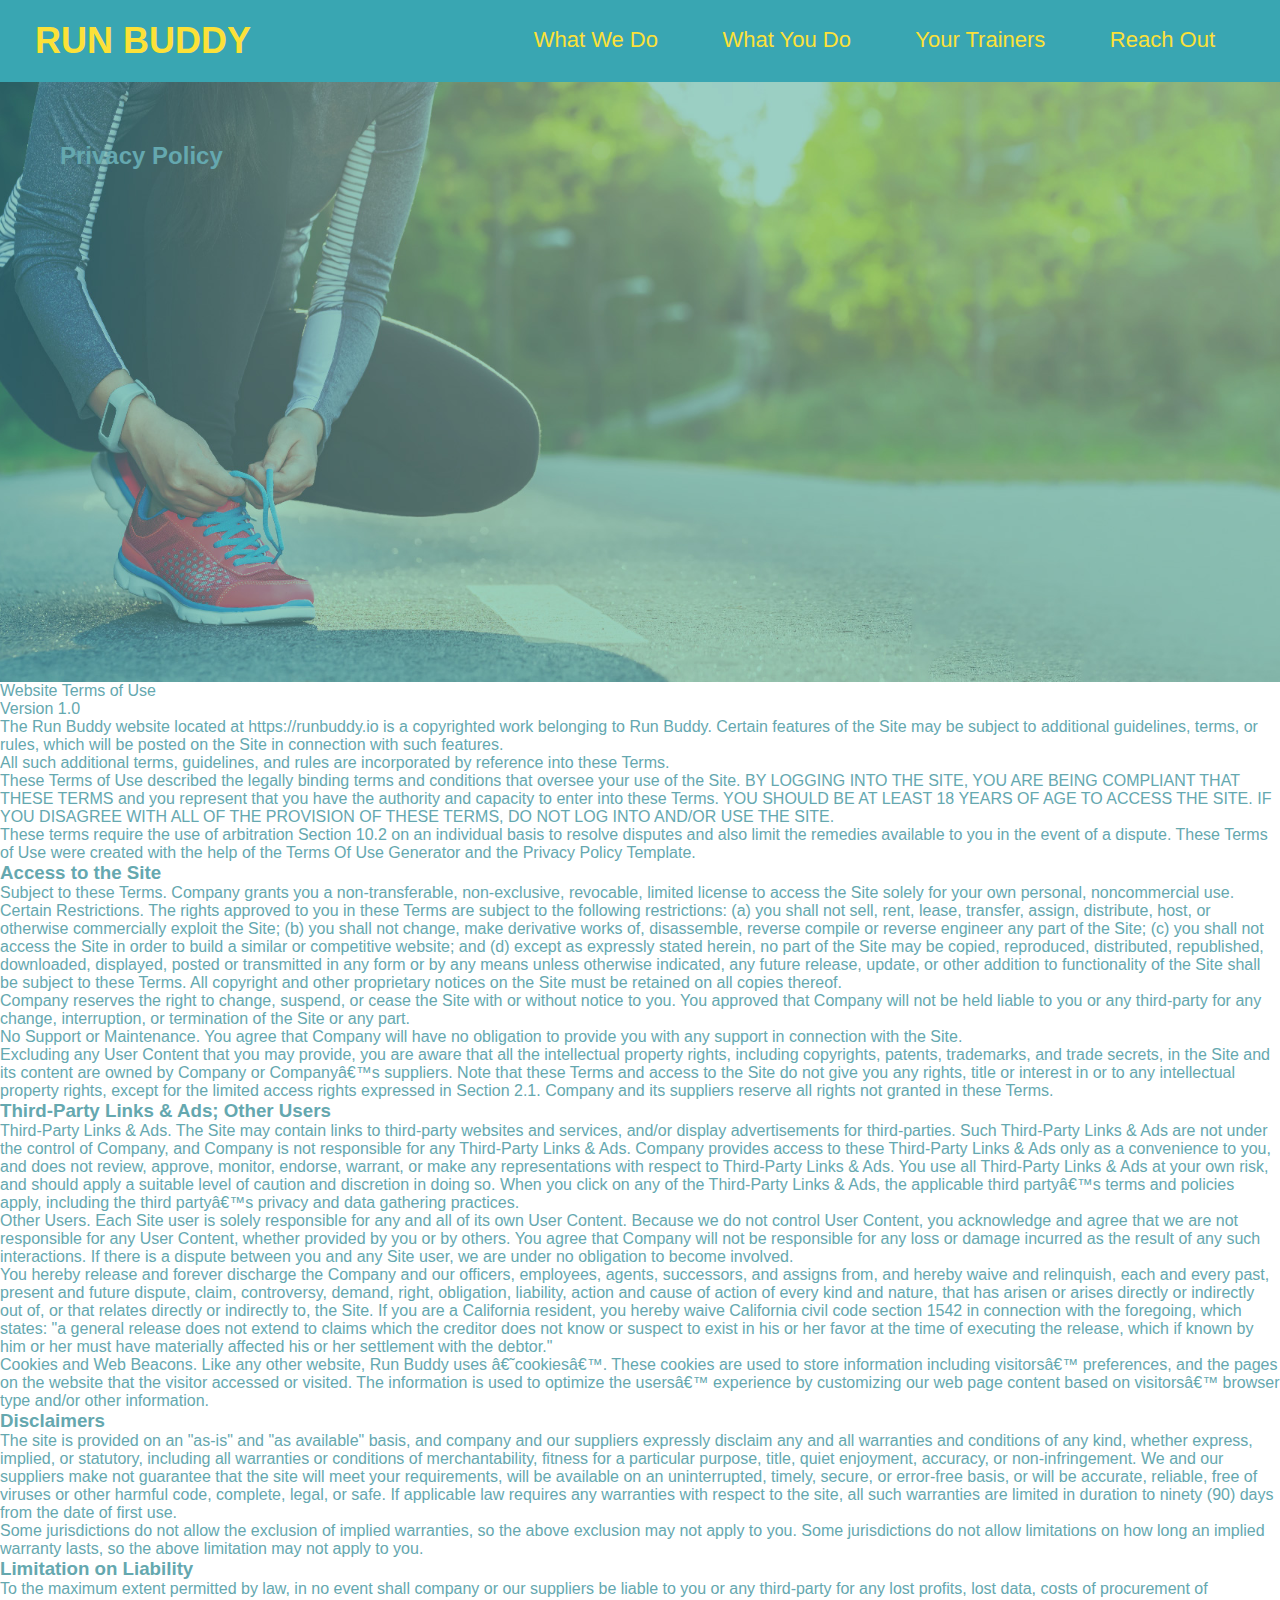
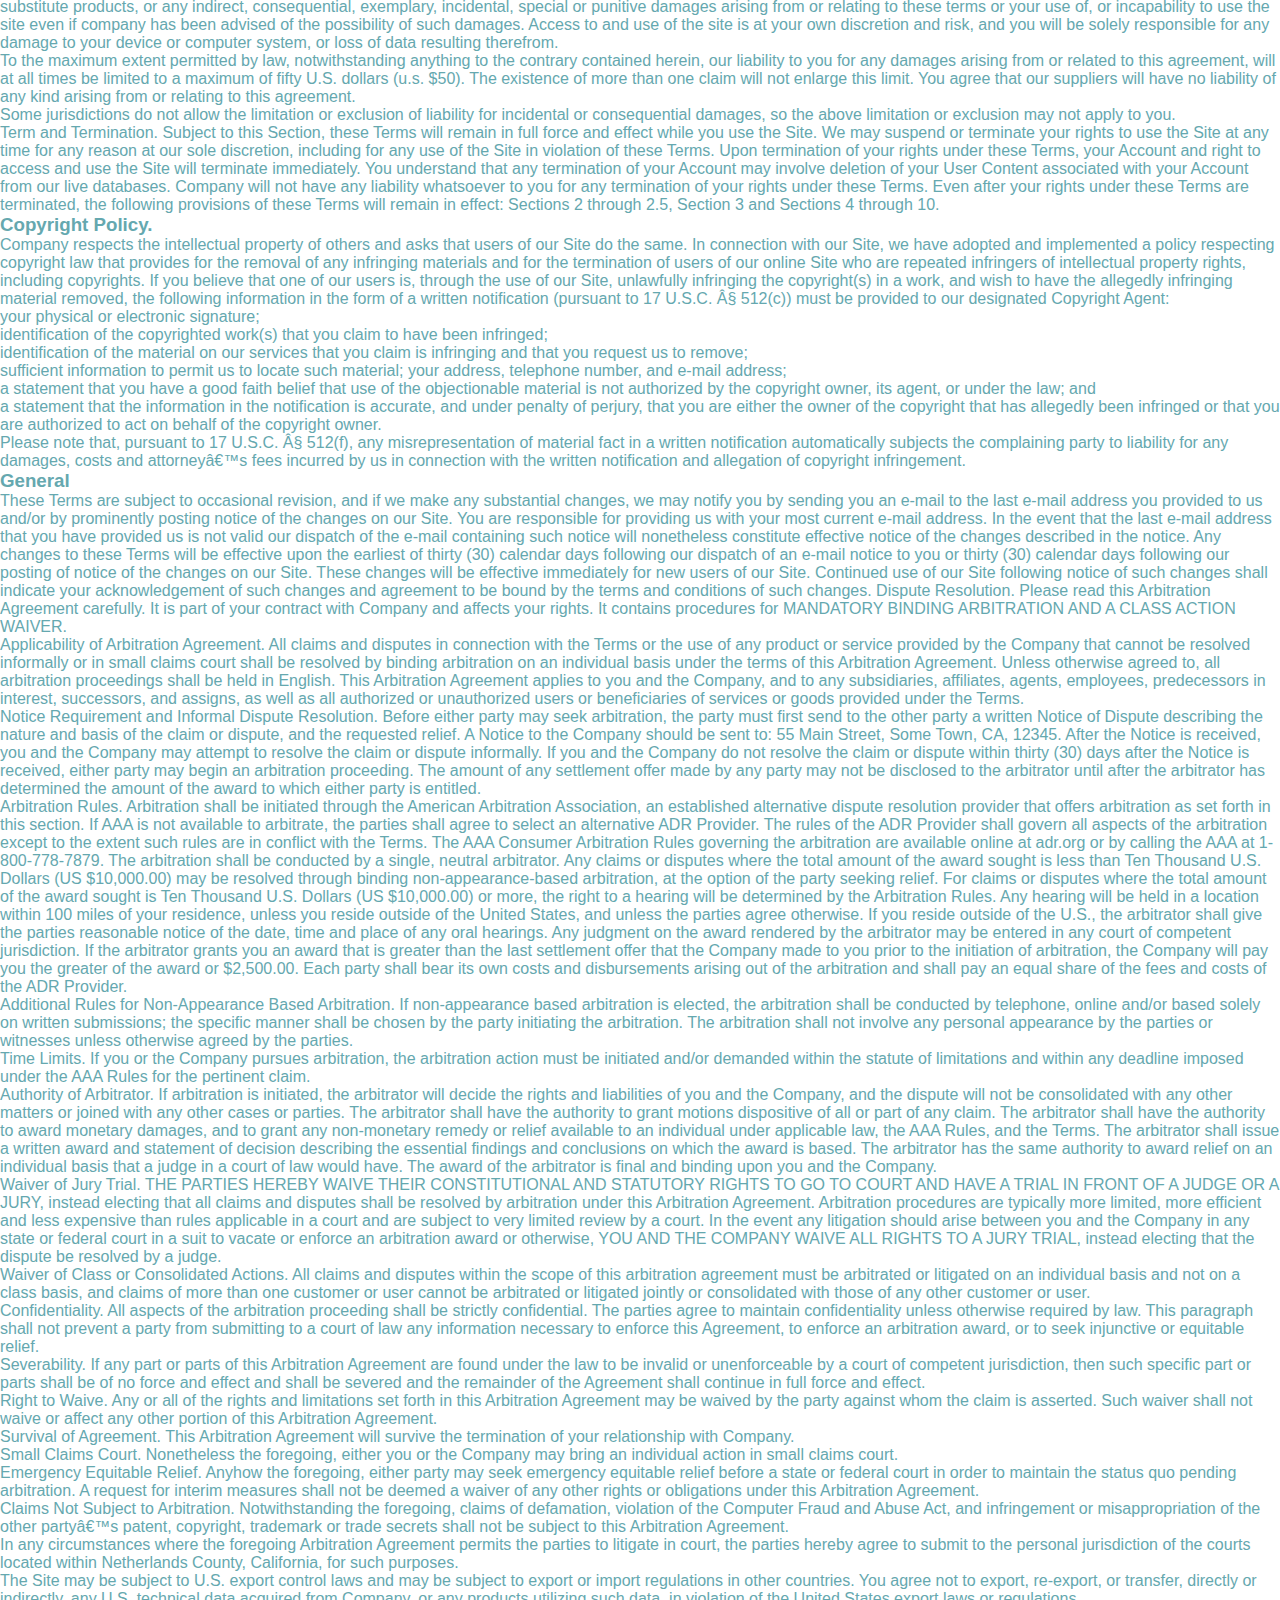
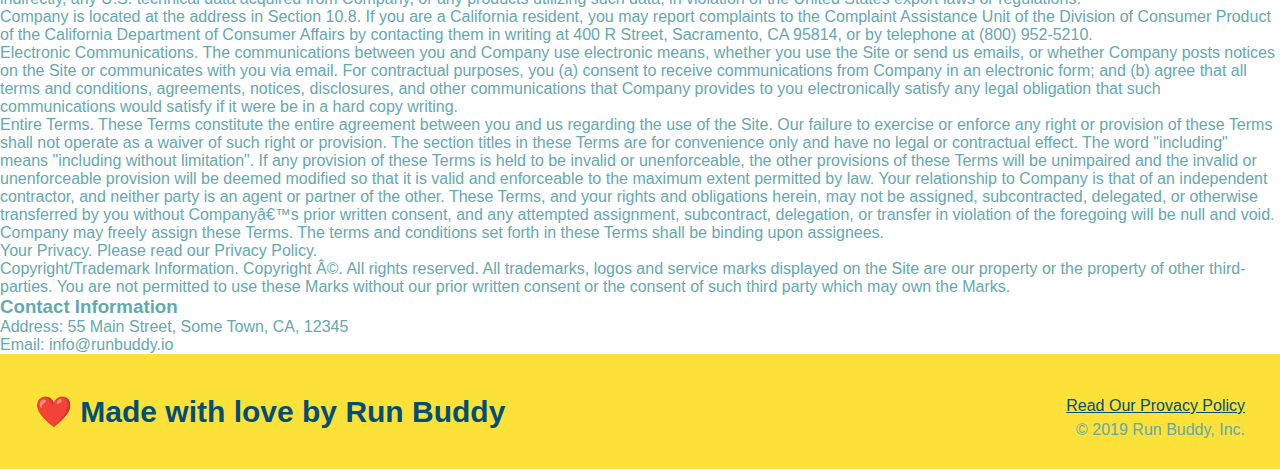
==== privacy-policy.html @ 189f7943 "secondary style sheet" ====
<!DOCTYPE html>
<html lang="en">
<head >
    <meta charset="UTF-8">
    <title>Privacy Policy Run Buddy</title>
    <link rel="stylesheet" href="./assets/css/style.css">
    
    <link rel="stylesheet" href="./assets/css/secondary-styles.css">
</head>
<body>
    <header>
        <h1>
            <a href="/">RUN BUDDY
                
            </a>
        </h1>
        <nav>
            <!--Unordered list element -->
            <ul>
                <!-- List item element-->
                <li>
                    <!-- Anchor element -->
                <a href="./index.html#what-we-do">What We Do</a>
                </li>
                <li>
                    <a href="./index.html#what-you-do">What You Do</a>
                </li>
                <li>
                    <a href="./index.html#your-trainers">Your Trainers</a>
                </li>
                <li>
                    <a href=".index.html#reach-out">Reach Out</a>
                </li>
            </ul>
        </nav>
       </header>

       <Section class="hero">
           <h2 class="page-title">
               Privacy Policy
           </h2>
       </Section>

       <!-- Privacy agreement-->

       <article class="secondary-content">

      <p>
        Website Terms of Use
      </p>

      <p>
        Version 1.0
      </p>

      <p>
        The Run Buddy website located at https://runbuddy.io is a copyrighted work belonging to Run Buddy. Certain
        features of the Site may be subject to additional guidelines, terms, or rules, which will be posted on the Site
        in connection with such features.
      </p>

      <p>
        All such additional terms, guidelines, and rules are incorporated by reference into these Terms.
      </p>

      <p>
        These Terms of Use described the legally binding terms and conditions that oversee your use of the Site. BY
        LOGGING INTO THE SITE, YOU ARE BEING COMPLIANT THAT THESE TERMS and you represent that you have the authority
        and capacity to enter into these Terms. YOU SHOULD BE AT LEAST 18 YEARS OF AGE TO ACCESS THE SITE. IF YOU
        DISAGREE WITH ALL OF THE PROVISION OF THESE TERMS, DO NOT LOG INTO AND/OR USE THE SITE.
      </p>

      <p>
        These terms require the use of arbitration Section 10.2 on an individual basis to resolve disputes and also
        limit the remedies available to you in the event of a dispute. These Terms of Use were created with the help of
        the Terms Of Use Generator and the Privacy Policy Template.
      </p>

      <h3>
        Access to the Site
      </h3>

      <p>
        Subject to these Terms. Company grants you a non-transferable, non-exclusive, revocable, limited license to
        access the Site solely for your own personal, noncommercial use.
      </p>

      <p>
        Certain Restrictions. The rights approved to you in these Terms are subject to the following restrictions: (a)
        you shall not sell, rent, lease, transfer, assign, distribute, host, or otherwise commercially exploit the Site;
        (b) you shall not change, make derivative works of, disassemble, reverse compile or reverse engineer any part of
        the Site; (c) you shall not access the Site in order to build a similar or competitive website; and (d) except
        as expressly stated herein, no part of the Site may be copied, reproduced, distributed, republished, downloaded,
        displayed, posted or transmitted in any form or by any means unless otherwise indicated, any future release,
        update, or other addition to functionality of the Site shall be subject to these Terms. All copyright and other
        proprietary notices on the Site must be retained on all copies thereof.
      </p>

      <p>
        Company reserves the right to change, suspend, or cease the Site with or without notice to you. You approved
        that Company will not be held liable to you or any third-party for any change, interruption, or termination of
        the Site or any part.
      </p>

      <p>
        No Support or Maintenance. You agree that Company will have no obligation to provide you with any support in
        connection with the Site.
      </p>

      <p>
        Excluding any User Content that you may provide, you are aware that all the intellectual property rights,
        including copyrights, patents, trademarks, and trade secrets, in the Site and its content are owned by Company
        or Companyâ€™s suppliers. Note that these Terms and access to the Site do not give you any rights, title or
        interest in or to any intellectual property rights, except for the limited access rights expressed in Section
        2.1. Company and its suppliers reserve all rights not granted in these Terms.
      </p>

      <h3>
        Third-Party Links & Ads; Other Users
      </h3>

      <p>
        Third-Party Links & Ads. The Site may contain links to third-party websites and services, and/or display
        advertisements for third-parties. Such Third-Party Links & Ads are not under the control of Company, and Company
        is not responsible for any Third-Party Links & Ads. Company provides access to these Third-Party Links & Ads
        only as a convenience to you, and does not review, approve, monitor, endorse, warrant, or make any
        representations with respect to Third-Party Links & Ads. You use all Third-Party Links & Ads at your own risk,
        and should apply a suitable level of caution and discretion in doing so. When you click on any of the
        Third-Party Links & Ads, the applicable third partyâ€™s terms and policies apply, including the third partyâ€™s
        privacy and data gathering practices.
      </p>

      <p>
        Other Users. Each Site user is solely responsible for any and all of its own User Content. Because we do not
        control User Content, you acknowledge and agree that we are not responsible for any User Content, whether
        provided by you or by others. You agree that Company will not be responsible for any loss or damage incurred as
        the result of any such interactions. If there is a dispute between you and any Site user, we are under no
        obligation to become involved.
      </p>

      <p>
        You hereby release and forever discharge the Company and our officers, employees, agents, successors, and
        assigns from, and hereby waive and relinquish, each and every past, present and future dispute, claim,
        controversy, demand, right, obligation, liability, action and cause of action of every kind and nature, that has
        arisen or arises directly or indirectly out of, or that relates directly or indirectly to, the Site. If you are
        a California resident, you hereby waive California civil code section 1542 in connection with the foregoing,
        which states: "a general release does not extend to claims which the creditor does not know or suspect to exist
        in his or her favor at the time of executing the release, which if known by him or her must have materially
        affected his or her settlement with the debtor."
      </p>

      <p>
        Cookies and Web Beacons. Like any other website, Run Buddy uses â€˜cookiesâ€™. These cookies are used to store
        information including visitorsâ€™ preferences, and the pages on the website that the visitor accessed or visited.
        The information is used to optimize the usersâ€™ experience by customizing our web page content based on visitorsâ€™
        browser type and/or other information.
      </p>

      <h3>
        Disclaimers
      </h3>

      <p>
        The site is provided on an "as-is" and "as available" basis, and company and our suppliers expressly disclaim
        any and all warranties and conditions of any kind, whether express, implied, or statutory, including all
        warranties or conditions of merchantability, fitness for a particular purpose, title, quiet enjoyment, accuracy,
        or non-infringement. We and our suppliers make not guarantee that the site will meet your requirements, will be
        available on an uninterrupted, timely, secure, or error-free basis, or will be accurate, reliable, free of
        viruses or other harmful code, complete, legal, or safe. If applicable law requires any warranties with respect
        to the site, all such warranties are limited in duration to ninety (90) days from the date of first use.
      </p>

      <p>
        Some jurisdictions do not allow the exclusion of implied warranties, so the above exclusion may not apply to
        you. Some jurisdictions do not allow limitations on how long an implied warranty lasts, so the above limitation
        may not apply to you.
      </p>

      <h3>
        Limitation on Liability
      </h3>

      <p>
        To the maximum extent permitted by law, in no event shall company or our suppliers be liable to you or any
        third-party for any lost profits, lost data, costs of procurement of substitute products, or any indirect,
        consequential, exemplary, incidental, special or punitive damages arising from or relating to these terms or
        your use of, or incapability to use the site even if company has been advised of the possibility of such
        damages. Access to and use of the site is at your own discretion and risk, and you will be solely responsible
        for any damage to your device or computer system, or loss of data resulting therefrom.
      </p>

      <p>
        To the maximum extent permitted by law, notwithstanding anything to the contrary contained herein, our liability
        to you for any damages arising from or related to this agreement, will at all times be limited to a maximum of
        fifty U.S. dollars (u.s. $50). The existence of more than one claim will not enlarge this limit. You agree that
        our suppliers will have no liability of any kind arising from or relating to this agreement.
      </p>

      <p>
        Some jurisdictions do not allow the limitation or exclusion of liability for incidental or consequential
        damages, so the above limitation or exclusion may not apply to you.
      </p>

      <p>
        Term and Termination. Subject to this Section, these Terms will remain in full force and effect while you use
        the Site. We may suspend or terminate your rights to use the Site at any time for any reason at our sole
        discretion, including for any use of the Site in violation of these Terms. Upon termination of your rights under
        these Terms, your Account and right to access and use the Site will terminate immediately. You understand that
        any termination of your Account may involve deletion of your User Content associated with your Account from our
        live databases. Company will not have any liability whatsoever to you for any termination of your rights under
        these Terms. Even after your rights under these Terms are terminated, the following provisions of these Terms
        will remain in effect: Sections 2 through 2.5, Section 3 and Sections 4 through 10.
      </p>

      <h3>
        Copyright Policy.
      </h3>

      <p>
        Company respects the intellectual property of others and asks that users of our Site do the same. In connection
        with our Site, we have adopted and implemented a policy respecting copyright law that provides for the removal
        of any infringing materials and for the termination of users of our online Site who are repeated infringers of
        intellectual property rights, including copyrights. If you believe that one of our users is, through the use of
        our Site, unlawfully infringing the copyright(s) in a work, and wish to have the allegedly infringing material
        removed, the following information in the form of a written notification (pursuant to 17 U.S.C. Â§ 512(c)) must
        be provided to our designated Copyright Agent:
      </p>

      <ul>
        <li>
          your physical or electronic signature;
        </li>
        <li>
          identification of the copyrighted work(s) that you claim to have been infringed;
        </li>
        <li>
          identification of the material on our services that you claim is infringing and that you request us to remove;
        </li>
        <li>
          sufficient information to permit us to locate such material; your address, telephone number, and e-mail
          address;
        </li>
        <li>
          a statement that you have a good faith belief that use of the objectionable material is not authorized by the
          copyright owner, its agent, or under the law; and
        </li>
        <li>
          a statement that the information in the notification is accurate, and under penalty of perjury, that you are
          either the owner of the copyright that has allegedly been infringed or that you are authorized to act on
          behalf of the copyright owner.
        </li>
      </ul>

      <p>
        Please note that, pursuant to 17 U.S.C. Â§ 512(f), any misrepresentation of material fact in a written
        notification automatically subjects the complaining party to liability for any damages, costs and attorneyâ€™s
        fees incurred by us in connection with the written notification and allegation of copyright infringement.
      </p>

      <h3>
        General
      </h3>

      <p>
        These Terms are subject to occasional revision, and if we make any substantial changes, we may notify you by
        sending you an e-mail to the last e-mail address you provided to us and/or by prominently posting notice of the
        changes on our Site. You are responsible for providing us with your most current e-mail address. In the event
        that the last e-mail address that you have provided us is not valid our dispatch of the e-mail containing such
        notice will nonetheless constitute effective notice of the changes described in the notice. Any changes to these
        Terms will be effective upon the earliest of thirty (30) calendar days following our dispatch of an e-mail
        notice to you or thirty (30) calendar days following our posting of notice of the changes on our Site. These
        changes will be effective immediately for new users of our Site. Continued use of our Site following notice of
        such changes shall indicate your acknowledgement of such changes and agreement to be bound by the terms and
        conditions of such changes. Dispute Resolution. Please read this Arbitration Agreement carefully. It is part of
        your contract with Company and affects your rights. It contains procedures for MANDATORY BINDING ARBITRATION AND
        A CLASS ACTION WAIVER.
      </p>

      <p>
        Applicability of Arbitration Agreement. All claims and disputes in connection with the Terms or the use of any
        product or service provided by the Company that cannot be resolved informally or in small claims court shall be
        resolved by binding arbitration on an individual basis under the terms of this Arbitration Agreement. Unless
        otherwise agreed to, all arbitration proceedings shall be held in English. This Arbitration Agreement applies to
        you and the Company, and to any subsidiaries, affiliates, agents, employees, predecessors in interest,
        successors, and assigns, as well as all authorized or unauthorized users or beneficiaries of services or goods
        provided under the Terms.
      </p>

      <p>
        Notice Requirement and Informal Dispute Resolution. Before either party may seek arbitration, the party must
        first send to the other party a written Notice of Dispute describing the nature and basis of the claim or
        dispute, and the requested relief. A Notice to the Company should be sent to: 55 Main Street, Some Town, CA,
        12345. After the Notice is received, you and the Company may attempt to resolve the claim or dispute informally.
        If you and the Company do not resolve the claim or dispute within thirty (30) days after the Notice is received,
        either party may begin an arbitration proceeding. The amount of any settlement offer made by any party may not
        be disclosed to the arbitrator until after the arbitrator has determined the amount of the award to which either
        party is entitled.
      </p>

      <p>
        Arbitration Rules. Arbitration shall be initiated through the American Arbitration Association, an established
        alternative dispute resolution provider that offers arbitration as set forth in this section. If AAA is not
        available to arbitrate, the parties shall agree to select an alternative ADR Provider. The rules of the ADR
        Provider shall govern all aspects of the arbitration except to the extent such rules are in conflict with the
        Terms. The AAA Consumer Arbitration Rules governing the arbitration are available online at adr.org or by
        calling the AAA at 1-800-778-7879. The arbitration shall be conducted by a single, neutral arbitrator. Any
        claims or disputes where the total amount of the award sought is less than Ten Thousand U.S. Dollars (US
        $10,000.00) may be resolved through binding non-appearance-based arbitration, at the option of the party seeking
        relief. For claims or disputes where the total amount of the award sought is Ten Thousand U.S. Dollars (US
        $10,000.00) or more, the right to a hearing will be determined by the Arbitration Rules. Any hearing will be
        held in a location within 100 miles of your residence, unless you reside outside of the United States, and
        unless the parties agree otherwise. If you reside outside of the U.S., the arbitrator shall give the parties
        reasonable notice of the date, time and place of any oral hearings. Any judgment on the award rendered by the
        arbitrator may be entered in any court of competent jurisdiction. If the arbitrator grants you an award that is
        greater than the last settlement offer that the Company made to you prior to the initiation of arbitration, the
        Company will pay you the greater of the award or $2,500.00. Each party shall bear its own costs and
        disbursements arising out of the arbitration and shall pay an equal share of the fees and costs of the ADR
        Provider.
      </p>

      <p>
        Additional Rules for Non-Appearance Based Arbitration. If non-appearance based arbitration is elected, the
        arbitration shall be conducted by telephone, online and/or based solely on written submissions; the specific
        manner shall be chosen by the party initiating the arbitration. The arbitration shall not involve any personal
        appearance by the parties or witnesses unless otherwise agreed by the parties.
      </p>

      <p>
        Time Limits. If you or the Company pursues arbitration, the arbitration action must be initiated and/or demanded
        within the statute of limitations and within any deadline imposed under the AAA Rules for the pertinent claim.
      </p>

      <p>
        Authority of Arbitrator. If arbitration is initiated, the arbitrator will decide the rights and liabilities of
        you and the Company, and the dispute will not be consolidated with any other matters or joined with any other
        cases or parties. The arbitrator shall have the authority to grant motions dispositive of all or part of any
        claim. The arbitrator shall have the authority to award monetary damages, and to grant any non-monetary remedy
        or relief available to an individual under applicable law, the AAA Rules, and the Terms. The arbitrator shall
        issue a written award and statement of decision describing the essential findings and conclusions on which the
        award is based. The arbitrator has the same authority to award relief on an individual basis that a judge in a
        court of law would have. The award of the arbitrator is final and binding upon you and the Company.
      </p>

      <p>
        Waiver of Jury Trial. THE PARTIES HEREBY WAIVE THEIR CONSTITUTIONAL AND STATUTORY RIGHTS TO GO TO COURT AND HAVE
        A TRIAL IN FRONT OF A JUDGE OR A JURY, instead electing that all claims and disputes shall be resolved by
        arbitration under this Arbitration Agreement. Arbitration procedures are typically more limited, more efficient
        and less expensive than rules applicable in a court and are subject to very limited review by a court. In the
        event any litigation should arise between you and the Company in any state or federal court in a suit to vacate
        or enforce an arbitration award or otherwise, YOU AND THE COMPANY WAIVE ALL RIGHTS TO A JURY TRIAL, instead
        electing that the dispute be resolved by a judge.
      </p>

      <p>
        Waiver of Class or Consolidated Actions. All claims and disputes within the scope of this arbitration agreement
        must be arbitrated or litigated on an individual basis and not on a class basis, and claims of more than one
        customer or user cannot be arbitrated or litigated jointly or consolidated with those of any other customer or
        user.
      </p>

      <p>
        Confidentiality. All aspects of the arbitration proceeding shall be strictly confidential. The parties agree to
        maintain confidentiality unless otherwise required by law. This paragraph shall not prevent a party from
        submitting to a court of law any information necessary to enforce this Agreement, to enforce an arbitration
        award, or to seek injunctive or equitable relief.
      </p>

      <p>
        Severability. If any part or parts of this Arbitration Agreement are found under the law to be invalid or
        unenforceable by a court of competent jurisdiction, then such specific part or parts shall be of no force and
        effect and shall be severed and the remainder of the Agreement shall continue in full force and effect.
      </p>

      <p>
        Right to Waive. Any or all of the rights and limitations set forth in this Arbitration Agreement may be waived
        by the party against whom the claim is asserted. Such waiver shall not waive or affect any other portion of this
        Arbitration Agreement.
      </p>

      <p>
        Survival of Agreement. This Arbitration Agreement will survive the termination of your relationship with
        Company.
      </p>

      <p>
        Small Claims Court. Nonetheless the foregoing, either you or the Company may bring an individual action in small
        claims court.
      </p>

      <p>
        Emergency Equitable Relief. Anyhow the foregoing, either party may seek emergency equitable relief before a
        state or federal court in order to maintain the status quo pending arbitration. A request for interim measures
        shall not be deemed a waiver of any other rights or obligations under this Arbitration Agreement.
      </p>

      <p>
        Claims Not Subject to Arbitration. Notwithstanding the foregoing, claims of defamation, violation of the
        Computer Fraud and Abuse Act, and infringement or misappropriation of the other partyâ€™s patent, copyright,
        trademark or trade secrets shall not be subject to this Arbitration Agreement.
      </p>

      <p>
        In any circumstances where the foregoing Arbitration Agreement permits the parties to litigate in court, the
        parties hereby agree to submit to the personal jurisdiction of the courts located within Netherlands County,
        California, for such purposes.
      </p>

      <p>
        The Site may be subject to U.S. export control laws and may be subject to export or import regulations in other
        countries. You agree not to export, re-export, or transfer, directly or indirectly, any U.S. technical data
        acquired from Company, or any products utilizing such data, in violation of the United States export laws or
        regulations.
      </p>

      <p>
        Company is located at the address in Section 10.8. If you are a California resident, you may report complaints
        to the Complaint Assistance Unit of the Division of Consumer Product of the California Department of Consumer
        Affairs by contacting them in writing at 400 R Street, Sacramento, CA 95814, or by telephone at (800) 952-5210.
      </p>

      <p>
        Electronic Communications. The communications between you and Company use electronic means, whether you use the
        Site or send us emails, or whether Company posts notices on the Site or communicates with you via email. For
        contractual purposes, you (a) consent to receive communications from Company in an electronic form; and (b)
        agree that all terms and conditions, agreements, notices, disclosures, and other communications that Company
        provides to you electronically satisfy any legal obligation that such communications would satisfy if it were be
        in a hard copy writing.
      </p>

      <p>
        Entire Terms. These Terms constitute the entire agreement between you and us regarding the use of the Site. Our
        failure to exercise or enforce any right or provision of these Terms shall not operate as a waiver of such right
        or provision. The section titles in these Terms are for convenience only and have no legal or contractual
        effect. The word "including" means "including without limitation". If any provision of these Terms is held to be
        invalid or unenforceable, the other provisions of these Terms will be unimpaired and the invalid or
        unenforceable provision will be deemed modified so that it is valid and enforceable to the maximum extent
        permitted by law. Your relationship to Company is that of an independent contractor, and neither party is an
        agent or partner of the other. These Terms, and your rights and obligations herein, may not be assigned,
        subcontracted, delegated, or otherwise transferred by you without Companyâ€™s prior written consent, and any
        attempted assignment, subcontract, delegation, or transfer in violation of the foregoing will be null and void.
        Company may freely assign these Terms. The terms and conditions set forth in these Terms shall be binding upon
        assignees.
      </p>

      <p>
        Your Privacy. Please read our Privacy Policy.
      </p>

      <p>
        Copyright/Trademark Information. Copyright Â©. All rights reserved. All trademarks, logos and service marks
        displayed on the Site are our property or the property of other third-parties. You are not permitted to use
        these Marks without our prior written consent or the consent of such third party which may own the Marks.
      </p>

      <h3>
        Contact Information
      </h3>

      <p>
        Address: 55 Main Street, Some Town, CA, 12345
      </p>

      <p>
        Email: info@runbuddy.io
      </p>


       </article>


       <footer>
        <h2> ❤️ Made with love by Run Buddy</h2>
        
        <div>
            <a href="#">Read Our Provacy Policy</a><br />
            &copy; 2019 Run Buddy, Inc.
        </div>
        </footer>
  
</body>
</html>
---- assets/css/style.css ----
* {
    margin: 0;
    padding: 0;
    box-sizing: border-box;
}
body {
    /* more on this crazt alphanumerical value in a minute! */
    color: #65a8af;
    font-family: Helvetica, Arial, sans-serif;
}
header {
    padding: 20px 35px;
    background-color: #39a6b2;
}
header h1 {
    font-weight: bold;
    font-size: 36px;
    color: #fce138;
    margin: 0;
    display: inline;
}
header a {
    text-decoration: none;
    color: #fce138
}
header nav { 
    float: right;
    margin: 7px 0;
}
header nav ul li {
    display: inline;
}
header nav ul li a {
    margin: 0 30px;
    font-weight: lighter;
    font-size: 22px;
}
footer {
    background:  #fce138;
    width: 100%;
    padding: 40px 35px;
}
footer h2{
    display: inline;
    color: #024e76;
    font-size: 30px;
    margin: 0;
}
footer div{
    float: right;
    line-height: 1.5;
    text-align: right;
}
footer a {
    color: #024e76;
}
section {
    padding: 60px;
}
.hero {
    background-image: url("./hero-bg.jpeg");
    background-size: cover;
    background-position: center;
    position: relative;
    height: 600px;
}

.hero-form {
background-color: #fce138;
color: #024e76;
padding:20px;
width: 500px;
border-style: solid;
border-width: 3px;
border-color: #024e76;
position: absolute;
bottom: 120px;
right: 140px;
}
.hero-form h3{
    font-size: 22px;
    margin: 0;
}
.hero-form p{
    margin: 5px 0 15px 0;
}
.form-input{
border: 1px solid #024e76;
display: block;
padding: 7px 15px;
font-size: 16px;
color: #024e76;
width: 100%;
margin-bottom: 15px;
}
.hero-form label {
    margin: 0 5px
}
.hero-form button {
    background-color: #024e76;
    color: #fce138;
    border: none;
    padding: 10px 20px;
    font-size: 16px;
}
.intro{
    text-align: center;
}
.intro h2 {
    font-size: 55px;
    color: #024e76;
    margin-bottom: 35px;
    padding: 0 100px 20px 100px;
    border-bottom: 3px solid;
    border-color: #fce138;
    display: inline-block;
}

.intro p {
    line-height: 1.7;
    color: #39a6b2;
    width: 80%;
    font-size: 20px;
    margin: 0 auto;
}
.section-title{
    font-size: 55px;
    color: #024e76;
    margin-bottom: 35px;
    padding:0 100px 20px 100px;
    display: inline-block;
    border-bottom: 3px solid;
}
.primary-border{
    border-color: #fce138;
}
.secondary-border {
    border-color: #fce138;
}
.steps{
    text-align: center;
    background-color: #fce138;
}
.steps div {
    margin-bottom: 80px;
}
.steps img {
    width: 15%;
    margin: 10px 0;
}
.steps h3 {
    color: #024e76;
    font-size: 46px;
    margin-top: 10px;
}
.steps p {
    color: #39a6b2;
    font-size: 23px;
}
.steps span{
    font-size: 38px;
}
.trainers{
    text-align: center;
}
.trainer{
    width: 900px;
    margin: 0 auto 30px auto;
    background: #024e76;
    color: #fce138;
    overflow: auto;
}
.trainer img{
    width: 35%;
    float: left;
}

.trainer-bio{
    padding: 35px;
    float: left;
    width: 65%;
}
.text-left{
    text-align: left;
}
.text-right{
    text-align: right;
}
.trainer-bio h3{
    font-size: 32px;
    margin-bottom: 8px;
}
.trainer-bio h4{
    font-weight: lighter;
    font-size: 26px;
    margin-bottom: 25px;
}
.trainer-bio p{
    font-size: 17px;
    line-height: 1.3;
}
.contact{
    background: #024e76;
    text-align: center;
}
.section-title{
    font-size: 55px;
    display:inline-block;
    padding: 0 100px 20px 100px;
    color: teal;
    border-bottom: 3px solid;
    margin-bottom: 35px;
}
.contact h2{
    color: #fce138;
}
.contact-info iframe {
    width: 400px;
    height: 400px;
}
.contact-info div{
    width: 410px;
    display: inline-block;
    vertical-align: top;
    text-align: left;
    margin: 30px 0 0 60px;
    color: white;
}
.contact-info h3 {
    color: #fce138;
    font-size: 32px;
}
.contact-info p, .contact-info address {
    margin: 20px 0;
    line-height: 1.5;
    font-size: 20px;
    font-style: normal;
}
.contact-info a{
    color: #fce138;
}
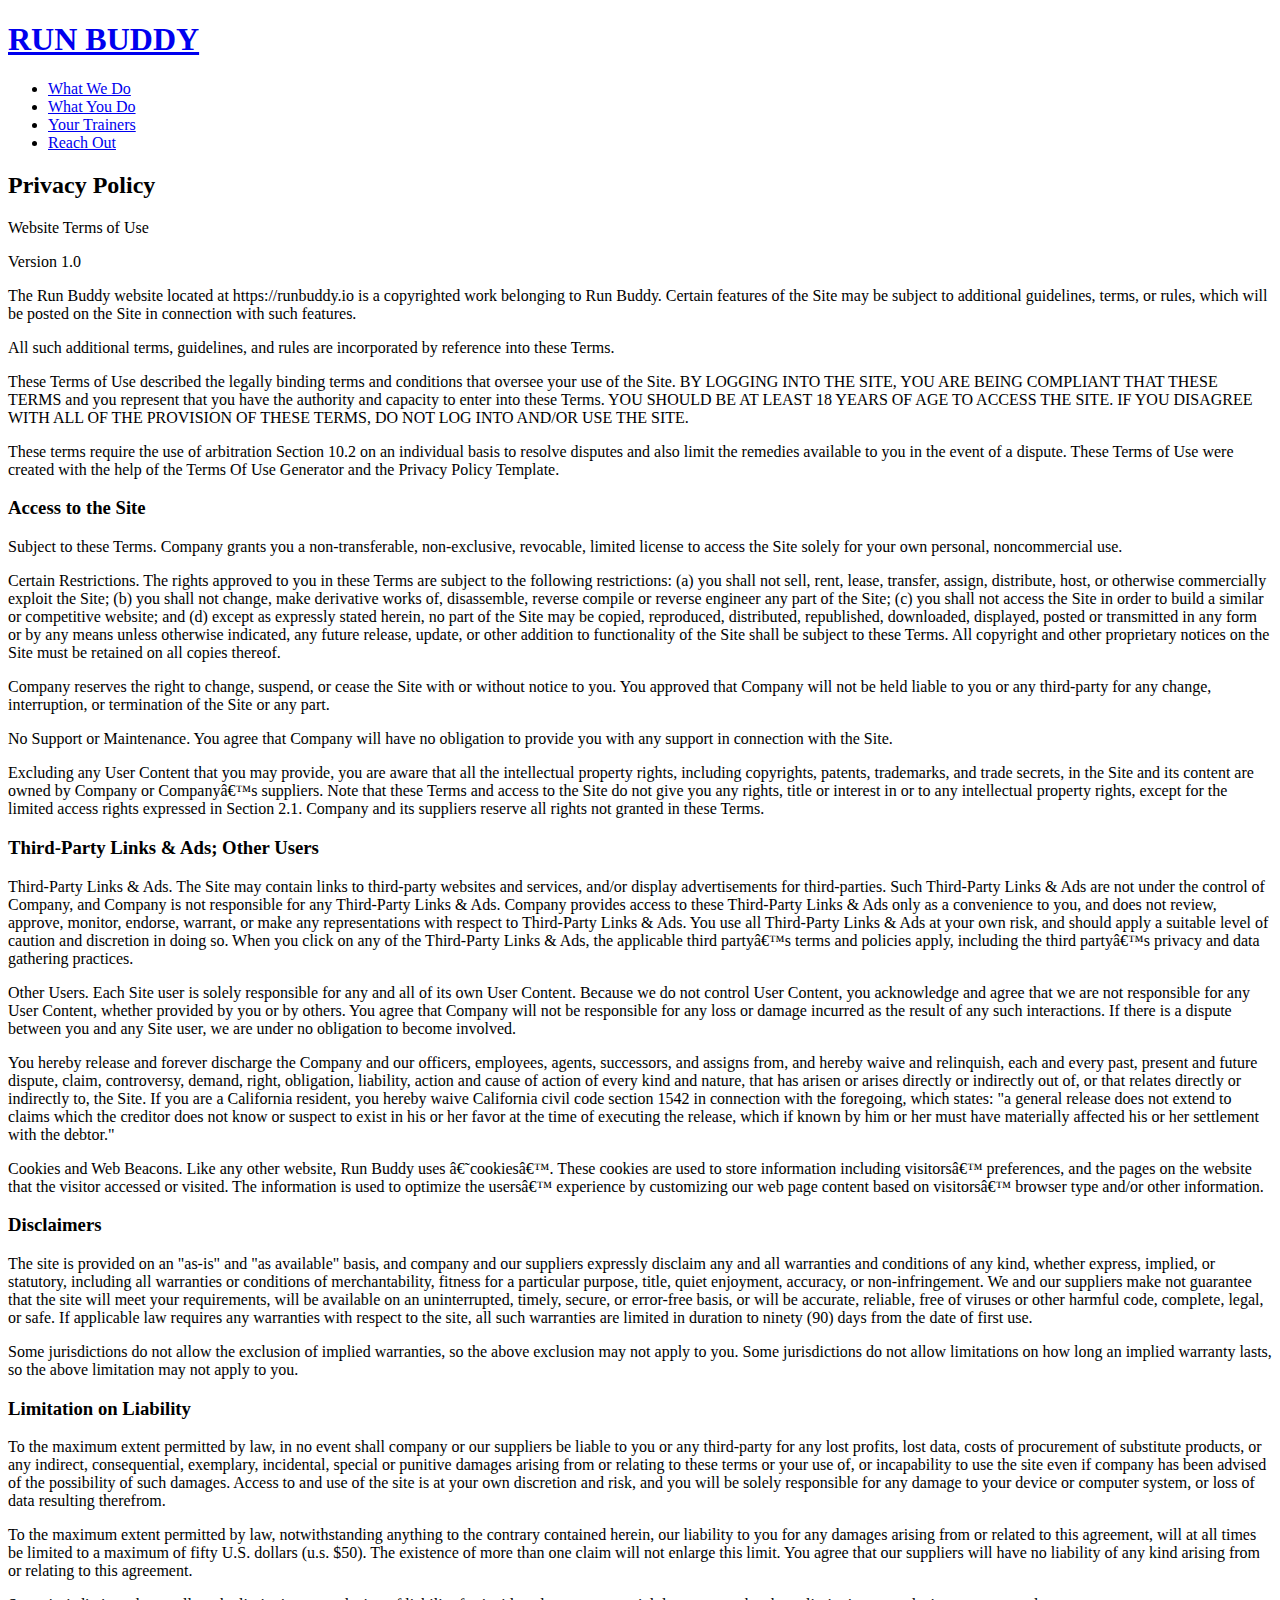
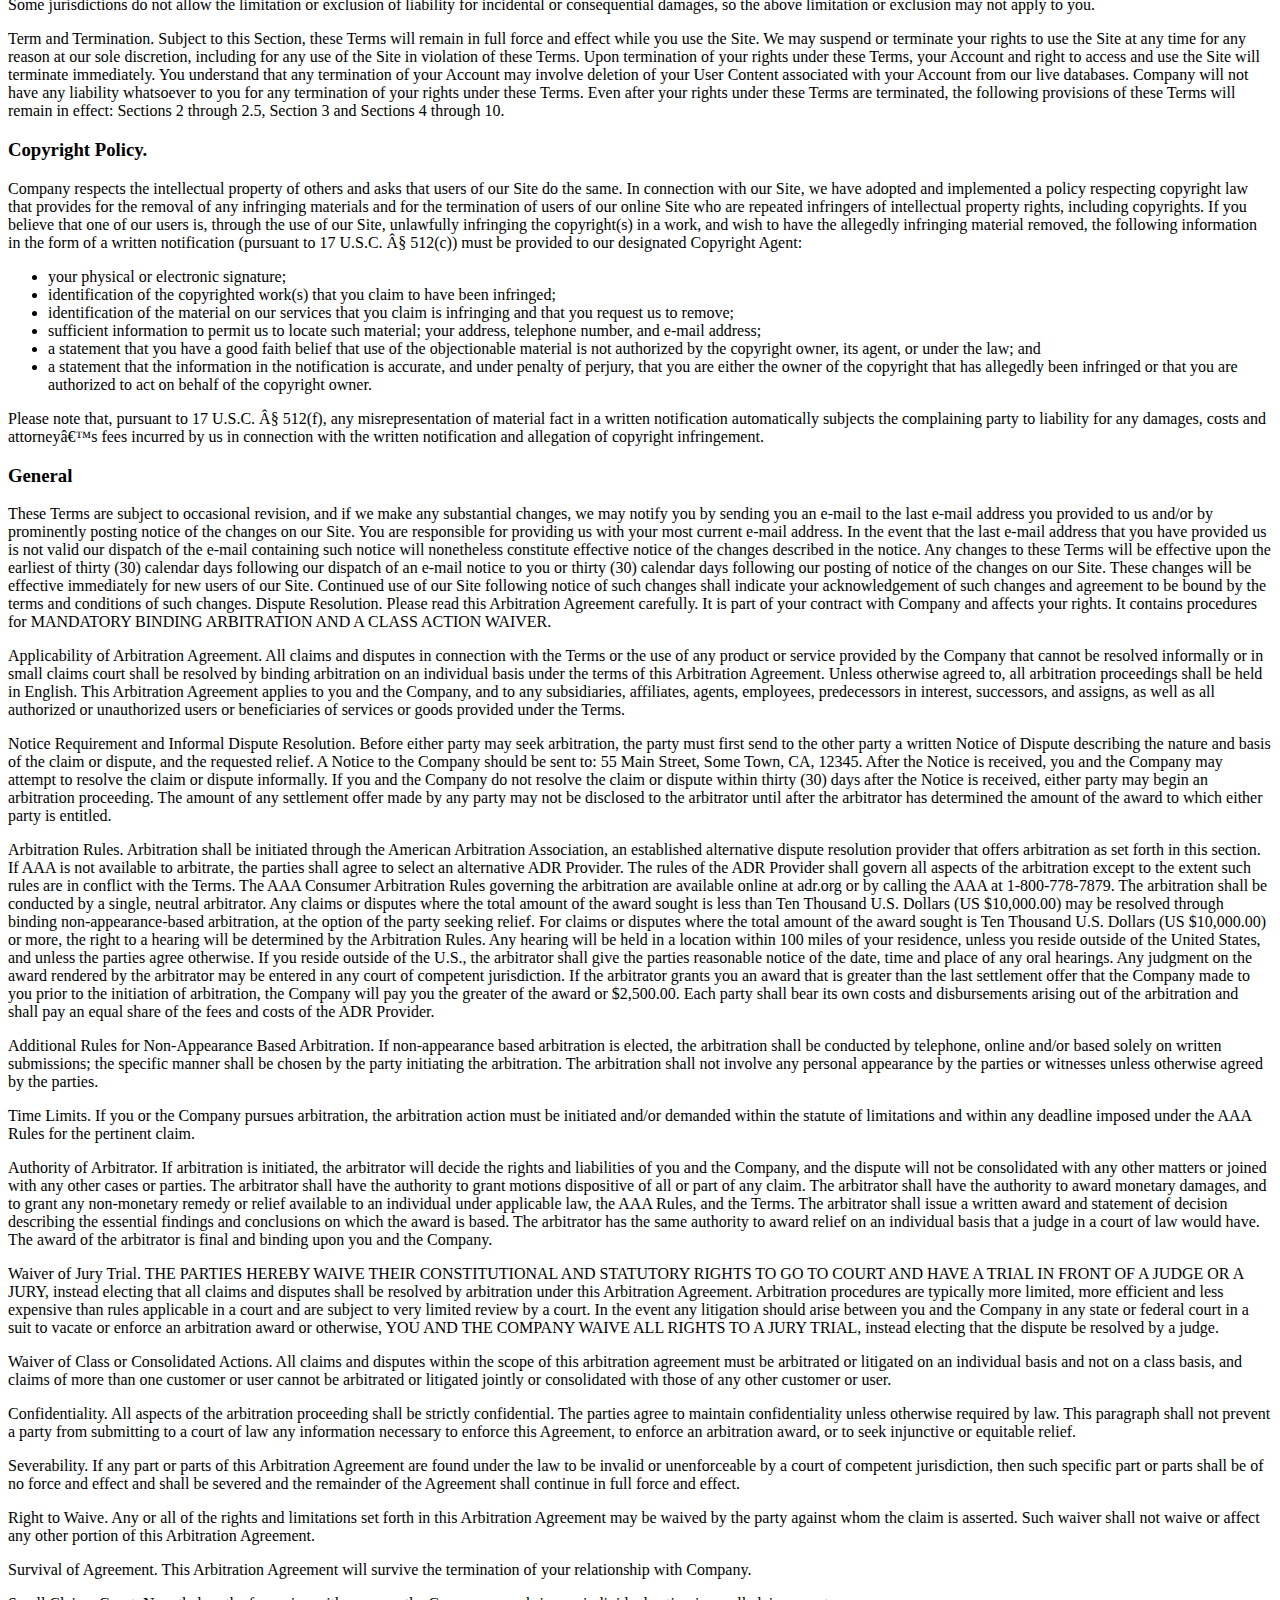
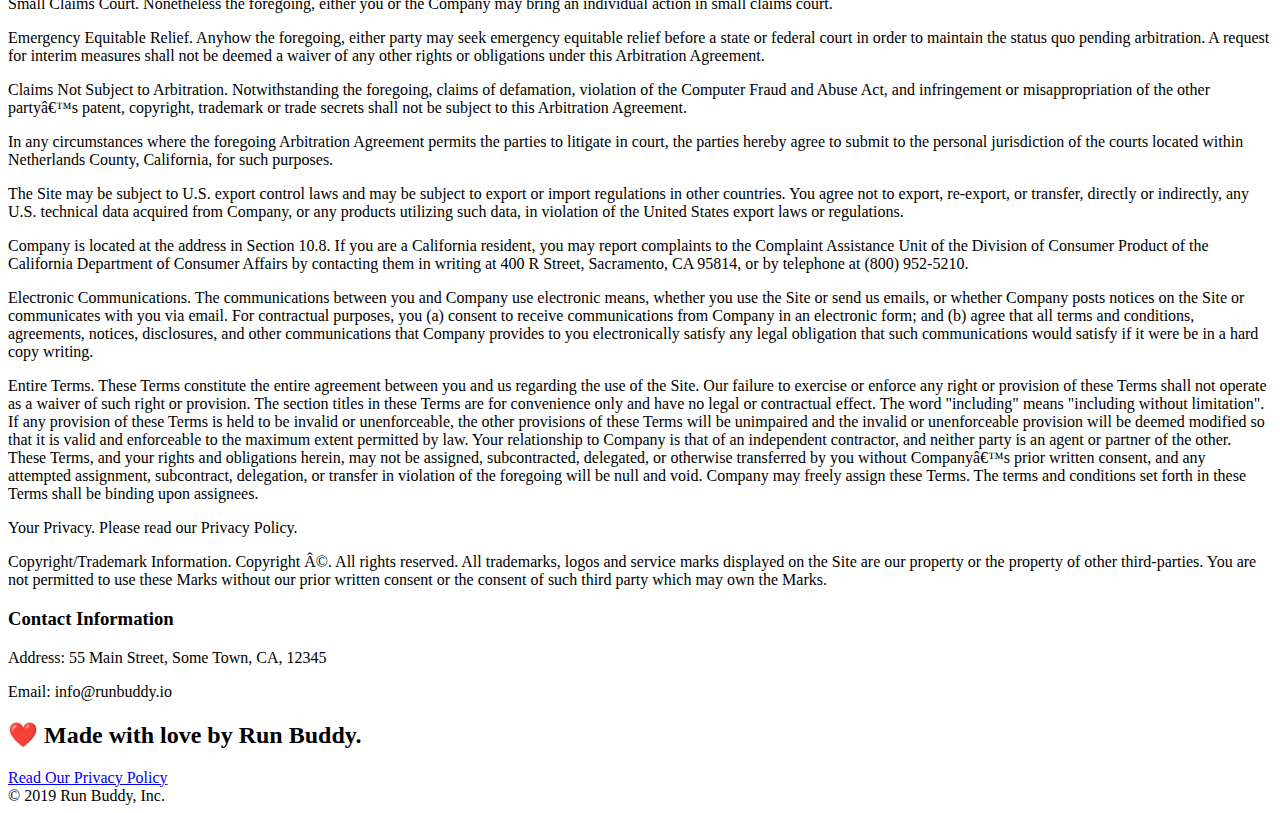
==== commit c20bb603: "html link editing" ====
--- a/privacy-policy.html
+++ b/privacy-policy.html
@@ -1,481 +1,481 @@
 <!DOCTYPE html>
 <html lang="en">
-<head >
-    <meta charset="UTF-8">
-    <title>Privacy Policy Run Buddy</title>
-    <link rel="stylesheet" href="./assets/css/style.css">
-    
-    <link rel="stylesheet" href="./assets/css/secondary-styles.css">
+
+<head>
+  <meta charset="UTF-8" />
+  <title>Privacy Policy - Run Buddy</title>
+  <link rel="stylesheet" href="../run-buddy/assets/css/style.css" />
+  <link rel="stylesheet" href= "../run-buddy/assets/css/secondary-styles.css">
+
 </head>
+
 <body>
-    <header>
-        <h1>
-            <a href="/">RUN BUDDY
-                
-            </a>
-        </h1>
-        <nav>
-            <!--Unordered list element -->
-            <ul>
-                <!-- List item element-->
-                <li>
-                    <!-- Anchor element -->
-                <a href="./index.html#what-we-do">What We Do</a>
-                </li>
-                <li>
-                    <a href="./index.html#what-you-do">What You Do</a>
-                </li>
-                <li>
-                    <a href="./index.html#your-trainers">Your Trainers</a>
-                </li>
-                <li>
-                    <a href=".index.html#reach-out">Reach Out</a>
-                </li>
-            </ul>
-        </nav>
-       </header>
-
-       <Section class="hero">
-           <h2 class="page-title">
-               Privacy Policy
-           </h2>
-       </Section>
-
-       <!-- Privacy agreement-->
-
-       <article class="secondary-content">
-
-      <p>
-        Website Terms of Use
-      </p>
-
-      <p>
-        Version 1.0
-      </p>
-
-      <p>
-        The Run Buddy website located at https://runbuddy.io is a copyrighted work belonging to Run Buddy. Certain
-        features of the Site may be subject to additional guidelines, terms, or rules, which will be posted on the Site
-        in connection with such features.
-      </p>
-
-      <p>
-        All such additional terms, guidelines, and rules are incorporated by reference into these Terms.
-      </p>
-
-      <p>
-        These Terms of Use described the legally binding terms and conditions that oversee your use of the Site. BY
-        LOGGING INTO THE SITE, YOU ARE BEING COMPLIANT THAT THESE TERMS and you represent that you have the authority
-        and capacity to enter into these Terms. YOU SHOULD BE AT LEAST 18 YEARS OF AGE TO ACCESS THE SITE. IF YOU
-        DISAGREE WITH ALL OF THE PROVISION OF THESE TERMS, DO NOT LOG INTO AND/OR USE THE SITE.
-      </p>
-
-      <p>
-        These terms require the use of arbitration Section 10.2 on an individual basis to resolve disputes and also
-        limit the remedies available to you in the event of a dispute. These Terms of Use were created with the help of
-        the Terms Of Use Generator and the Privacy Policy Template.
-      </p>
-
-      <h3>
-        Access to the Site
-      </h3>
-
-      <p>
-        Subject to these Terms. Company grants you a non-transferable, non-exclusive, revocable, limited license to
-        access the Site solely for your own personal, noncommercial use.
-      </p>
-
-      <p>
-        Certain Restrictions. The rights approved to you in these Terms are subject to the following restrictions: (a)
-        you shall not sell, rent, lease, transfer, assign, distribute, host, or otherwise commercially exploit the Site;
-        (b) you shall not change, make derivative works of, disassemble, reverse compile or reverse engineer any part of
-        the Site; (c) you shall not access the Site in order to build a similar or competitive website; and (d) except
-        as expressly stated herein, no part of the Site may be copied, reproduced, distributed, republished, downloaded,
-        displayed, posted or transmitted in any form or by any means unless otherwise indicated, any future release,
-        update, or other addition to functionality of the Site shall be subject to these Terms. All copyright and other
-        proprietary notices on the Site must be retained on all copies thereof.
-      </p>
-
-      <p>
-        Company reserves the right to change, suspend, or cease the Site with or without notice to you. You approved
-        that Company will not be held liable to you or any third-party for any change, interruption, or termination of
-        the Site or any part.
-      </p>
-
-      <p>
-        No Support or Maintenance. You agree that Company will have no obligation to provide you with any support in
-        connection with the Site.
-      </p>
-
-      <p>
-        Excluding any User Content that you may provide, you are aware that all the intellectual property rights,
-        including copyrights, patents, trademarks, and trade secrets, in the Site and its content are owned by Company
-        or Companyâ€™s suppliers. Note that these Terms and access to the Site do not give you any rights, title or
-        interest in or to any intellectual property rights, except for the limited access rights expressed in Section
-        2.1. Company and its suppliers reserve all rights not granted in these Terms.
-      </p>
-
-      <h3>
-        Third-Party Links & Ads; Other Users
-      </h3>
-
-      <p>
-        Third-Party Links & Ads. The Site may contain links to third-party websites and services, and/or display
-        advertisements for third-parties. Such Third-Party Links & Ads are not under the control of Company, and Company
-        is not responsible for any Third-Party Links & Ads. Company provides access to these Third-Party Links & Ads
-        only as a convenience to you, and does not review, approve, monitor, endorse, warrant, or make any
-        representations with respect to Third-Party Links & Ads. You use all Third-Party Links & Ads at your own risk,
-        and should apply a suitable level of caution and discretion in doing so. When you click on any of the
-        Third-Party Links & Ads, the applicable third partyâ€™s terms and policies apply, including the third partyâ€™s
-        privacy and data gathering practices.
-      </p>
-
-      <p>
-        Other Users. Each Site user is solely responsible for any and all of its own User Content. Because we do not
-        control User Content, you acknowledge and agree that we are not responsible for any User Content, whether
-        provided by you or by others. You agree that Company will not be responsible for any loss or damage incurred as
-        the result of any such interactions. If there is a dispute between you and any Site user, we are under no
-        obligation to become involved.
-      </p>
-
-      <p>
-        You hereby release and forever discharge the Company and our officers, employees, agents, successors, and
-        assigns from, and hereby waive and relinquish, each and every past, present and future dispute, claim,
-        controversy, demand, right, obligation, liability, action and cause of action of every kind and nature, that has
-        arisen or arises directly or indirectly out of, or that relates directly or indirectly to, the Site. If you are
-        a California resident, you hereby waive California civil code section 1542 in connection with the foregoing,
-        which states: "a general release does not extend to claims which the creditor does not know or suspect to exist
-        in his or her favor at the time of executing the release, which if known by him or her must have materially
-        affected his or her settlement with the debtor."
-      </p>
-
-      <p>
-        Cookies and Web Beacons. Like any other website, Run Buddy uses â€˜cookiesâ€™. These cookies are used to store
-        information including visitorsâ€™ preferences, and the pages on the website that the visitor accessed or visited.
-        The information is used to optimize the usersâ€™ experience by customizing our web page content based on visitorsâ€™
-        browser type and/or other information.
-      </p>
-
-      <h3>
-        Disclaimers
-      </h3>
-
-      <p>
-        The site is provided on an "as-is" and "as available" basis, and company and our suppliers expressly disclaim
-        any and all warranties and conditions of any kind, whether express, implied, or statutory, including all
-        warranties or conditions of merchantability, fitness for a particular purpose, title, quiet enjoyment, accuracy,
-        or non-infringement. We and our suppliers make not guarantee that the site will meet your requirements, will be
-        available on an uninterrupted, timely, secure, or error-free basis, or will be accurate, reliable, free of
-        viruses or other harmful code, complete, legal, or safe. If applicable law requires any warranties with respect
-        to the site, all such warranties are limited in duration to ninety (90) days from the date of first use.
-      </p>
-
-      <p>
-        Some jurisdictions do not allow the exclusion of implied warranties, so the above exclusion may not apply to
-        you. Some jurisdictions do not allow limitations on how long an implied warranty lasts, so the above limitation
-        may not apply to you.
-      </p>
-
-      <h3>
-        Limitation on Liability
-      </h3>
-
-      <p>
-        To the maximum extent permitted by law, in no event shall company or our suppliers be liable to you or any
-        third-party for any lost profits, lost data, costs of procurement of substitute products, or any indirect,
-        consequential, exemplary, incidental, special or punitive damages arising from or relating to these terms or
-        your use of, or incapability to use the site even if company has been advised of the possibility of such
-        damages. Access to and use of the site is at your own discretion and risk, and you will be solely responsible
-        for any damage to your device or computer system, or loss of data resulting therefrom.
-      </p>
-
-      <p>
-        To the maximum extent permitted by law, notwithstanding anything to the contrary contained herein, our liability
-        to you for any damages arising from or related to this agreement, will at all times be limited to a maximum of
-        fifty U.S. dollars (u.s. $50). The existence of more than one claim will not enlarge this limit. You agree that
-        our suppliers will have no liability of any kind arising from or relating to this agreement.
-      </p>
-
-      <p>
-        Some jurisdictions do not allow the limitation or exclusion of liability for incidental or consequential
-        damages, so the above limitation or exclusion may not apply to you.
-      </p>
-
-      <p>
-        Term and Termination. Subject to this Section, these Terms will remain in full force and effect while you use
-        the Site. We may suspend or terminate your rights to use the Site at any time for any reason at our sole
-        discretion, including for any use of the Site in violation of these Terms. Upon termination of your rights under
-        these Terms, your Account and right to access and use the Site will terminate immediately. You understand that
-        any termination of your Account may involve deletion of your User Content associated with your Account from our
-        live databases. Company will not have any liability whatsoever to you for any termination of your rights under
-        these Terms. Even after your rights under these Terms are terminated, the following provisions of these Terms
-        will remain in effect: Sections 2 through 2.5, Section 3 and Sections 4 through 10.
-      </p>
-
-      <h3>
-        Copyright Policy.
-      </h3>
-
-      <p>
-        Company respects the intellectual property of others and asks that users of our Site do the same. In connection
-        with our Site, we have adopted and implemented a policy respecting copyright law that provides for the removal
-        of any infringing materials and for the termination of users of our online Site who are repeated infringers of
-        intellectual property rights, including copyrights. If you believe that one of our users is, through the use of
-        our Site, unlawfully infringing the copyright(s) in a work, and wish to have the allegedly infringing material
-        removed, the following information in the form of a written notification (pursuant to 17 U.S.C. Â§ 512(c)) must
-        be provided to our designated Copyright Agent:
-      </p>
-
+  <header>
+    <h1>
+      <a href="/">
+        RUN BUDDY
+      </a>
+    </h1>
+    <nav>
+      <!-- Unordered list element -->
       <ul>
+        <!-- List item element-->
         <li>
-          your physical or electronic signature;
+          <!-- Anchor element -->
+          <a href="./index.html#what-we-do">What We Do</a>
         </li>
         <li>
-          identification of the copyrighted work(s) that you claim to have been infringed;
+          <a href="./index.html#what-you-do">What You Do</a>
         </li>
         <li>
-          identification of the material on our services that you claim is infringing and that you request us to remove;
+          <a href="./index.html#your-trainers">Your Trainers</a>
         </li>
         <li>
-          sufficient information to permit us to locate such material; your address, telephone number, and e-mail
-          address;
-        </li>
-        <li>
-          a statement that you have a good faith belief that use of the objectionable material is not authorized by the
-          copyright owner, its agent, or under the law; and
-        </li>
-        <li>
-          a statement that the information in the notification is accurate, and under penalty of perjury, that you are
-          either the owner of the copyright that has allegedly been infringed or that you are authorized to act on
-          behalf of the copyright owner.
+          <a href="./index.html#reach-out">Reach Out</a>
         </li>
       </ul>
-
-      <p>
-        Please note that, pursuant to 17 U.S.C. Â§ 512(f), any misrepresentation of material fact in a written
-        notification automatically subjects the complaining party to liability for any damages, costs and attorneyâ€™s
-        fees incurred by us in connection with the written notification and allegation of copyright infringement.
-      </p>
-
-      <h3>
-        General
-      </h3>
-
-      <p>
-        These Terms are subject to occasional revision, and if we make any substantial changes, we may notify you by
-        sending you an e-mail to the last e-mail address you provided to us and/or by prominently posting notice of the
-        changes on our Site. You are responsible for providing us with your most current e-mail address. In the event
-        that the last e-mail address that you have provided us is not valid our dispatch of the e-mail containing such
-        notice will nonetheless constitute effective notice of the changes described in the notice. Any changes to these
-        Terms will be effective upon the earliest of thirty (30) calendar days following our dispatch of an e-mail
-        notice to you or thirty (30) calendar days following our posting of notice of the changes on our Site. These
-        changes will be effective immediately for new users of our Site. Continued use of our Site following notice of
-        such changes shall indicate your acknowledgement of such changes and agreement to be bound by the terms and
-        conditions of such changes. Dispute Resolution. Please read this Arbitration Agreement carefully. It is part of
-        your contract with Company and affects your rights. It contains procedures for MANDATORY BINDING ARBITRATION AND
-        A CLASS ACTION WAIVER.
-      </p>
-
-      <p>
-        Applicability of Arbitration Agreement. All claims and disputes in connection with the Terms or the use of any
-        product or service provided by the Company that cannot be resolved informally or in small claims court shall be
-        resolved by binding arbitration on an individual basis under the terms of this Arbitration Agreement. Unless
-        otherwise agreed to, all arbitration proceedings shall be held in English. This Arbitration Agreement applies to
-        you and the Company, and to any subsidiaries, affiliates, agents, employees, predecessors in interest,
-        successors, and assigns, as well as all authorized or unauthorized users or beneficiaries of services or goods
-        provided under the Terms.
-      </p>
-
-      <p>
-        Notice Requirement and Informal Dispute Resolution. Before either party may seek arbitration, the party must
-        first send to the other party a written Notice of Dispute describing the nature and basis of the claim or
-        dispute, and the requested relief. A Notice to the Company should be sent to: 55 Main Street, Some Town, CA,
-        12345. After the Notice is received, you and the Company may attempt to resolve the claim or dispute informally.
-        If you and the Company do not resolve the claim or dispute within thirty (30) days after the Notice is received,
-        either party may begin an arbitration proceeding. The amount of any settlement offer made by any party may not
-        be disclosed to the arbitrator until after the arbitrator has determined the amount of the award to which either
-        party is entitled.
-      </p>
-
-      <p>
-        Arbitration Rules. Arbitration shall be initiated through the American Arbitration Association, an established
-        alternative dispute resolution provider that offers arbitration as set forth in this section. If AAA is not
-        available to arbitrate, the parties shall agree to select an alternative ADR Provider. The rules of the ADR
-        Provider shall govern all aspects of the arbitration except to the extent such rules are in conflict with the
-        Terms. The AAA Consumer Arbitration Rules governing the arbitration are available online at adr.org or by
-        calling the AAA at 1-800-778-7879. The arbitration shall be conducted by a single, neutral arbitrator. Any
-        claims or disputes where the total amount of the award sought is less than Ten Thousand U.S. Dollars (US
-        $10,000.00) may be resolved through binding non-appearance-based arbitration, at the option of the party seeking
-        relief. For claims or disputes where the total amount of the award sought is Ten Thousand U.S. Dollars (US
-        $10,000.00) or more, the right to a hearing will be determined by the Arbitration Rules. Any hearing will be
-        held in a location within 100 miles of your residence, unless you reside outside of the United States, and
-        unless the parties agree otherwise. If you reside outside of the U.S., the arbitrator shall give the parties
-        reasonable notice of the date, time and place of any oral hearings. Any judgment on the award rendered by the
-        arbitrator may be entered in any court of competent jurisdiction. If the arbitrator grants you an award that is
-        greater than the last settlement offer that the Company made to you prior to the initiation of arbitration, the
-        Company will pay you the greater of the award or $2,500.00. Each party shall bear its own costs and
-        disbursements arising out of the arbitration and shall pay an equal share of the fees and costs of the ADR
-        Provider.
-      </p>
-
-      <p>
-        Additional Rules for Non-Appearance Based Arbitration. If non-appearance based arbitration is elected, the
-        arbitration shall be conducted by telephone, online and/or based solely on written submissions; the specific
-        manner shall be chosen by the party initiating the arbitration. The arbitration shall not involve any personal
-        appearance by the parties or witnesses unless otherwise agreed by the parties.
-      </p>
-
-      <p>
-        Time Limits. If you or the Company pursues arbitration, the arbitration action must be initiated and/or demanded
-        within the statute of limitations and within any deadline imposed under the AAA Rules for the pertinent claim.
-      </p>
-
-      <p>
-        Authority of Arbitrator. If arbitration is initiated, the arbitrator will decide the rights and liabilities of
-        you and the Company, and the dispute will not be consolidated with any other matters or joined with any other
-        cases or parties. The arbitrator shall have the authority to grant motions dispositive of all or part of any
-        claim. The arbitrator shall have the authority to award monetary damages, and to grant any non-monetary remedy
-        or relief available to an individual under applicable law, the AAA Rules, and the Terms. The arbitrator shall
-        issue a written award and statement of decision describing the essential findings and conclusions on which the
-        award is based. The arbitrator has the same authority to award relief on an individual basis that a judge in a
-        court of law would have. The award of the arbitrator is final and binding upon you and the Company.
-      </p>
-
-      <p>
-        Waiver of Jury Trial. THE PARTIES HEREBY WAIVE THEIR CONSTITUTIONAL AND STATUTORY RIGHTS TO GO TO COURT AND HAVE
-        A TRIAL IN FRONT OF A JUDGE OR A JURY, instead electing that all claims and disputes shall be resolved by
-        arbitration under this Arbitration Agreement. Arbitration procedures are typically more limited, more efficient
-        and less expensive than rules applicable in a court and are subject to very limited review by a court. In the
-        event any litigation should arise between you and the Company in any state or federal court in a suit to vacate
-        or enforce an arbitration award or otherwise, YOU AND THE COMPANY WAIVE ALL RIGHTS TO A JURY TRIAL, instead
-        electing that the dispute be resolved by a judge.
-      </p>
-
-      <p>
-        Waiver of Class or Consolidated Actions. All claims and disputes within the scope of this arbitration agreement
-        must be arbitrated or litigated on an individual basis and not on a class basis, and claims of more than one
-        customer or user cannot be arbitrated or litigated jointly or consolidated with those of any other customer or
-        user.
-      </p>
-
-      <p>
-        Confidentiality. All aspects of the arbitration proceeding shall be strictly confidential. The parties agree to
-        maintain confidentiality unless otherwise required by law. This paragraph shall not prevent a party from
-        submitting to a court of law any information necessary to enforce this Agreement, to enforce an arbitration
-        award, or to seek injunctive or equitable relief.
-      </p>
-
-      <p>
-        Severability. If any part or parts of this Arbitration Agreement are found under the law to be invalid or
-        unenforceable by a court of competent jurisdiction, then such specific part or parts shall be of no force and
-        effect and shall be severed and the remainder of the Agreement shall continue in full force and effect.
-      </p>
-
-      <p>
-        Right to Waive. Any or all of the rights and limitations set forth in this Arbitration Agreement may be waived
-        by the party against whom the claim is asserted. Such waiver shall not waive or affect any other portion of this
-        Arbitration Agreement.
-      </p>
-
-      <p>
-        Survival of Agreement. This Arbitration Agreement will survive the termination of your relationship with
-        Company.
-      </p>
-
-      <p>
-        Small Claims Court. Nonetheless the foregoing, either you or the Company may bring an individual action in small
-        claims court.
-      </p>
-
-      <p>
-        Emergency Equitable Relief. Anyhow the foregoing, either party may seek emergency equitable relief before a
-        state or federal court in order to maintain the status quo pending arbitration. A request for interim measures
-        shall not be deemed a waiver of any other rights or obligations under this Arbitration Agreement.
-      </p>
-
-      <p>
-        Claims Not Subject to Arbitration. Notwithstanding the foregoing, claims of defamation, violation of the
-        Computer Fraud and Abuse Act, and infringement or misappropriation of the other partyâ€™s patent, copyright,
-        trademark or trade secrets shall not be subject to this Arbitration Agreement.
-      </p>
-
-      <p>
-        In any circumstances where the foregoing Arbitration Agreement permits the parties to litigate in court, the
-        parties hereby agree to submit to the personal jurisdiction of the courts located within Netherlands County,
-        California, for such purposes.
-      </p>
-
-      <p>
-        The Site may be subject to U.S. export control laws and may be subject to export or import regulations in other
-        countries. You agree not to export, re-export, or transfer, directly or indirectly, any U.S. technical data
-        acquired from Company, or any products utilizing such data, in violation of the United States export laws or
-        regulations.
-      </p>
-
-      <p>
-        Company is located at the address in Section 10.8. If you are a California resident, you may report complaints
-        to the Complaint Assistance Unit of the Division of Consumer Product of the California Department of Consumer
-        Affairs by contacting them in writing at 400 R Street, Sacramento, CA 95814, or by telephone at (800) 952-5210.
-      </p>
-
-      <p>
-        Electronic Communications. The communications between you and Company use electronic means, whether you use the
-        Site or send us emails, or whether Company posts notices on the Site or communicates with you via email. For
-        contractual purposes, you (a) consent to receive communications from Company in an electronic form; and (b)
-        agree that all terms and conditions, agreements, notices, disclosures, and other communications that Company
-        provides to you electronically satisfy any legal obligation that such communications would satisfy if it were be
-        in a hard copy writing.
-      </p>
-
-      <p>
-        Entire Terms. These Terms constitute the entire agreement between you and us regarding the use of the Site. Our
-        failure to exercise or enforce any right or provision of these Terms shall not operate as a waiver of such right
-        or provision. The section titles in these Terms are for convenience only and have no legal or contractual
-        effect. The word "including" means "including without limitation". If any provision of these Terms is held to be
-        invalid or unenforceable, the other provisions of these Terms will be unimpaired and the invalid or
-        unenforceable provision will be deemed modified so that it is valid and enforceable to the maximum extent
-        permitted by law. Your relationship to Company is that of an independent contractor, and neither party is an
-        agent or partner of the other. These Terms, and your rights and obligations herein, may not be assigned,
-        subcontracted, delegated, or otherwise transferred by you without Companyâ€™s prior written consent, and any
-        attempted assignment, subcontract, delegation, or transfer in violation of the foregoing will be null and void.
-        Company may freely assign these Terms. The terms and conditions set forth in these Terms shall be binding upon
-        assignees.
-      </p>
-
-      <p>
-        Your Privacy. Please read our Privacy Policy.
-      </p>
-
-      <p>
-        Copyright/Trademark Information. Copyright Â©. All rights reserved. All trademarks, logos and service marks
-        displayed on the Site are our property or the property of other third-parties. You are not permitted to use
-        these Marks without our prior written consent or the consent of such third party which may own the Marks.
-      </p>
-
-      <h3>
-        Contact Information
-      </h3>
-
-      <p>
-        Address: 55 Main Street, Some Town, CA, 12345
-      </p>
-
-      <p>
-        Email: info@runbuddy.io
-      </p>
-
-
-       </article>
-
-
-       <footer>
-        <h2> ❤️ Made with love by Run Buddy</h2>
-        
-        <div>
-            <a href="#">Read Our Provacy Policy</a><br />
-            &copy; 2019 Run Buddy, Inc.
-        </div>
-        </footer>
-  
+    </nav>
+  </header>
+
+  <section class="hero">
+    <h2 class="page-title">
+      Privacy Policy
+    </h2>
+  </section>
+
+  <article class="secondary-content">
+
+    <p>
+      Website Terms of Use
+    </p>
+
+    <p>
+      Version 1.0
+    </p>
+
+    <p>
+      The Run Buddy website located at https://runbuddy.io is a copyrighted work belonging to Run Buddy. Certain
+      features of the Site may be subject to additional guidelines, terms, or rules, which will be posted on the Site
+      in connection with such features.
+    </p>
+
+    <p>
+      All such additional terms, guidelines, and rules are incorporated by reference into these Terms.
+    </p>
+
+    <p>
+      These Terms of Use described the legally binding terms and conditions that oversee your use of the Site. BY
+      LOGGING INTO THE SITE, YOU ARE BEING COMPLIANT THAT THESE TERMS and you represent that you have the authority
+      and capacity to enter into these Terms. YOU SHOULD BE AT LEAST 18 YEARS OF AGE TO ACCESS THE SITE. IF YOU
+      DISAGREE WITH ALL OF THE PROVISION OF THESE TERMS, DO NOT LOG INTO AND/OR USE THE SITE.
+    </p>
+
+    <p>
+      These terms require the use of arbitration Section 10.2 on an individual basis to resolve disputes and also
+      limit the remedies available to you in the event of a dispute. These Terms of Use were created with the help of
+      the Terms Of Use Generator and the Privacy Policy Template.
+    </p>
+
+    <h3>
+      Access to the Site
+    </h3>
+
+    <p>
+      Subject to these Terms. Company grants you a non-transferable, non-exclusive, revocable, limited license to
+      access the Site solely for your own personal, noncommercial use.
+    </p>
+
+    <p>
+      Certain Restrictions. The rights approved to you in these Terms are subject to the following restrictions: (a)
+      you shall not sell, rent, lease, transfer, assign, distribute, host, or otherwise commercially exploit the Site;
+      (b) you shall not change, make derivative works of, disassemble, reverse compile or reverse engineer any part of
+      the Site; (c) you shall not access the Site in order to build a similar or competitive website; and (d) except
+      as expressly stated herein, no part of the Site may be copied, reproduced, distributed, republished, downloaded,
+      displayed, posted or transmitted in any form or by any means unless otherwise indicated, any future release,
+      update, or other addition to functionality of the Site shall be subject to these Terms. All copyright and other
+      proprietary notices on the Site must be retained on all copies thereof.
+    </p>
+
+    <p>
+      Company reserves the right to change, suspend, or cease the Site with or without notice to you. You approved
+      that Company will not be held liable to you or any third-party for any change, interruption, or termination of
+      the Site or any part.
+    </p>
+
+    <p>
+      No Support or Maintenance. You agree that Company will have no obligation to provide you with any support in
+      connection with the Site.
+    </p>
+
+    <p>
+      Excluding any User Content that you may provide, you are aware that all the intellectual property rights,
+      including copyrights, patents, trademarks, and trade secrets, in the Site and its content are owned by Company
+      or Companyâ€™s suppliers. Note that these Terms and access to the Site do not give you any rights, title or
+      interest in or to any intellectual property rights, except for the limited access rights expressed in Section
+      2.1. Company and its suppliers reserve all rights not granted in these Terms.
+    </p>
+
+    <h3>
+      Third-Party Links & Ads; Other Users
+    </h3>
+
+    <p>
+      Third-Party Links & Ads. The Site may contain links to third-party websites and services, and/or display
+      advertisements for third-parties. Such Third-Party Links & Ads are not under the control of Company, and Company
+      is not responsible for any Third-Party Links & Ads. Company provides access to these Third-Party Links & Ads
+      only as a convenience to you, and does not review, approve, monitor, endorse, warrant, or make any
+      representations with respect to Third-Party Links & Ads. You use all Third-Party Links & Ads at your own risk,
+      and should apply a suitable level of caution and discretion in doing so. When you click on any of the
+      Third-Party Links & Ads, the applicable third partyâ€™s terms and policies apply, including the third partyâ€™s
+      privacy and data gathering practices.
+    </p>
+
+    <p>
+      Other Users. Each Site user is solely responsible for any and all of its own User Content. Because we do not
+      control User Content, you acknowledge and agree that we are not responsible for any User Content, whether
+      provided by you or by others. You agree that Company will not be responsible for any loss or damage incurred as
+      the result of any such interactions. If there is a dispute between you and any Site user, we are under no
+      obligation to become involved.
+    </p>
+
+    <p>
+      You hereby release and forever discharge the Company and our officers, employees, agents, successors, and
+      assigns from, and hereby waive and relinquish, each and every past, present and future dispute, claim,
+      controversy, demand, right, obligation, liability, action and cause of action of every kind and nature, that has
+      arisen or arises directly or indirectly out of, or that relates directly or indirectly to, the Site. If you are
+      a California resident, you hereby waive California civil code section 1542 in connection with the foregoing,
+      which states: "a general release does not extend to claims which the creditor does not know or suspect to exist
+      in his or her favor at the time of executing the release, which if known by him or her must have materially
+      affected his or her settlement with the debtor."
+    </p>
+
+    <p>
+      Cookies and Web Beacons. Like any other website, Run Buddy uses â€˜cookiesâ€™. These cookies are used to store
+      information including visitorsâ€™ preferences, and the pages on the website that the visitor accessed or visited.
+      The information is used to optimize the usersâ€™ experience by customizing our web page content based on
+      visitorsâ€™
+      browser type and/or other information.
+    </p>
+
+    <h3>
+      Disclaimers
+    </h3>
+
+    <p>
+      The site is provided on an "as-is" and "as available" basis, and company and our suppliers expressly disclaim
+      any and all warranties and conditions of any kind, whether express, implied, or statutory, including all
+      warranties or conditions of merchantability, fitness for a particular purpose, title, quiet enjoyment, accuracy,
+      or non-infringement. We and our suppliers make not guarantee that the site will meet your requirements, will be
+      available on an uninterrupted, timely, secure, or error-free basis, or will be accurate, reliable, free of
+      viruses or other harmful code, complete, legal, or safe. If applicable law requires any warranties with respect
+      to the site, all such warranties are limited in duration to ninety (90) days from the date of first use.
+    </p>
+
+    <p>
+      Some jurisdictions do not allow the exclusion of implied warranties, so the above exclusion may not apply to
+      you. Some jurisdictions do not allow limitations on how long an implied warranty lasts, so the above limitation
+      may not apply to you.
+    </p>
+
+    <h3>
+      Limitation on Liability
+    </h3>
+
+    <p>
+      To the maximum extent permitted by law, in no event shall company or our suppliers be liable to you or any
+      third-party for any lost profits, lost data, costs of procurement of substitute products, or any indirect,
+      consequential, exemplary, incidental, special or punitive damages arising from or relating to these terms or
+      your use of, or incapability to use the site even if company has been advised of the possibility of such
+      damages. Access to and use of the site is at your own discretion and risk, and you will be solely responsible
+      for any damage to your device or computer system, or loss of data resulting therefrom.
+    </p>
+
+    <p>
+      To the maximum extent permitted by law, notwithstanding anything to the contrary contained herein, our liability
+      to you for any damages arising from or related to this agreement, will at all times be limited to a maximum of
+      fifty U.S. dollars (u.s. $50). The existence of more than one claim will not enlarge this limit. You agree that
+      our suppliers will have no liability of any kind arising from or relating to this agreement.
+    </p>
+
+    <p>
+      Some jurisdictions do not allow the limitation or exclusion of liability for incidental or consequential
+      damages, so the above limitation or exclusion may not apply to you.
+    </p>
+
+    <p>
+      Term and Termination. Subject to this Section, these Terms will remain in full force and effect while you use
+      the Site. We may suspend or terminate your rights to use the Site at any time for any reason at our sole
+      discretion, including for any use of the Site in violation of these Terms. Upon termination of your rights under
+      these Terms, your Account and right to access and use the Site will terminate immediately. You understand that
+      any termination of your Account may involve deletion of your User Content associated with your Account from our
+      live databases. Company will not have any liability whatsoever to you for any termination of your rights under
+      these Terms. Even after your rights under these Terms are terminated, the following provisions of these Terms
+      will remain in effect: Sections 2 through 2.5, Section 3 and Sections 4 through 10.
+    </p>
+
+    <h3>
+      Copyright Policy.
+    </h3>
+
+    <p>
+      Company respects the intellectual property of others and asks that users of our Site do the same. In connection
+      with our Site, we have adopted and implemented a policy respecting copyright law that provides for the removal
+      of any infringing materials and for the termination of users of our online Site who are repeated infringers of
+      intellectual property rights, including copyrights. If you believe that one of our users is, through the use of
+      our Site, unlawfully infringing the copyright(s) in a work, and wish to have the allegedly infringing material
+      removed, the following information in the form of a written notification (pursuant to 17 U.S.C. Â§ 512(c)) must
+      be provided to our designated Copyright Agent:
+    </p>
+
+    <ul>
+      <li>
+        your physical or electronic signature;
+      </li>
+      <li>
+        identification of the copyrighted work(s) that you claim to have been infringed;
+      </li>
+      <li>
+        identification of the material on our services that you claim is infringing and that you request us to remove;
+      </li>
+      <li>
+        sufficient information to permit us to locate such material; your address, telephone number, and e-mail
+        address;
+      </li>
+      <li>
+        a statement that you have a good faith belief that use of the objectionable material is not authorized by the
+        copyright owner, its agent, or under the law; and
+      </li>
+      <li>
+        a statement that the information in the notification is accurate, and under penalty of perjury, that you are
+        either the owner of the copyright that has allegedly been infringed or that you are authorized to act on
+        behalf of the copyright owner.
+      </li>
+    </ul>
+
+    <p>
+      Please note that, pursuant to 17 U.S.C. Â§ 512(f), any misrepresentation of material fact in a written
+      notification automatically subjects the complaining party to liability for any damages, costs and attorneyâ€™s
+      fees incurred by us in connection with the written notification and allegation of copyright infringement.
+    </p>
+
+    <h3>
+      General
+    </h3>
+
+    <p>
+      These Terms are subject to occasional revision, and if we make any substantial changes, we may notify you by
+      sending you an e-mail to the last e-mail address you provided to us and/or by prominently posting notice of the
+      changes on our Site. You are responsible for providing us with your most current e-mail address. In the event
+      that the last e-mail address that you have provided us is not valid our dispatch of the e-mail containing such
+      notice will nonetheless constitute effective notice of the changes described in the notice. Any changes to these
+      Terms will be effective upon the earliest of thirty (30) calendar days following our dispatch of an e-mail
+      notice to you or thirty (30) calendar days following our posting of notice of the changes on our Site. These
+      changes will be effective immediately for new users of our Site. Continued use of our Site following notice of
+      such changes shall indicate your acknowledgement of such changes and agreement to be bound by the terms and
+      conditions of such changes. Dispute Resolution. Please read this Arbitration Agreement carefully. It is part of
+      your contract with Company and affects your rights. It contains procedures for MANDATORY BINDING ARBITRATION AND
+      A CLASS ACTION WAIVER.
+    </p>
+
+    <p>
+      Applicability of Arbitration Agreement. All claims and disputes in connection with the Terms or the use of any
+      product or service provided by the Company that cannot be resolved informally or in small claims court shall be
+      resolved by binding arbitration on an individual basis under the terms of this Arbitration Agreement. Unless
+      otherwise agreed to, all arbitration proceedings shall be held in English. This Arbitration Agreement applies to
+      you and the Company, and to any subsidiaries, affiliates, agents, employees, predecessors in interest,
+      successors, and assigns, as well as all authorized or unauthorized users or beneficiaries of services or goods
+      provided under the Terms.
+    </p>
+
+    <p>
+      Notice Requirement and Informal Dispute Resolution. Before either party may seek arbitration, the party must
+      first send to the other party a written Notice of Dispute describing the nature and basis of the claim or
+      dispute, and the requested relief. A Notice to the Company should be sent to: 55 Main Street, Some Town, CA,
+      12345. After the Notice is received, you and the Company may attempt to resolve the claim or dispute informally.
+      If you and the Company do not resolve the claim or dispute within thirty (30) days after the Notice is received,
+      either party may begin an arbitration proceeding. The amount of any settlement offer made by any party may not
+      be disclosed to the arbitrator until after the arbitrator has determined the amount of the award to which either
+      party is entitled.
+    </p>
+
+    <p>
+      Arbitration Rules. Arbitration shall be initiated through the American Arbitration Association, an established
+      alternative dispute resolution provider that offers arbitration as set forth in this section. If AAA is not
+      available to arbitrate, the parties shall agree to select an alternative ADR Provider. The rules of the ADR
+      Provider shall govern all aspects of the arbitration except to the extent such rules are in conflict with the
+      Terms. The AAA Consumer Arbitration Rules governing the arbitration are available online at adr.org or by
+      calling the AAA at 1-800-778-7879. The arbitration shall be conducted by a single, neutral arbitrator. Any
+      claims or disputes where the total amount of the award sought is less than Ten Thousand U.S. Dollars (US
+      $10,000.00) may be resolved through binding non-appearance-based arbitration, at the option of the party seeking
+      relief. For claims or disputes where the total amount of the award sought is Ten Thousand U.S. Dollars (US
+      $10,000.00) or more, the right to a hearing will be determined by the Arbitration Rules. Any hearing will be
+      held in a location within 100 miles of your residence, unless you reside outside of the United States, and
+      unless the parties agree otherwise. If you reside outside of the U.S., the arbitrator shall give the parties
+      reasonable notice of the date, time and place of any oral hearings. Any judgment on the award rendered by the
+      arbitrator may be entered in any court of competent jurisdiction. If the arbitrator grants you an award that is
+      greater than the last settlement offer that the Company made to you prior to the initiation of arbitration, the
+      Company will pay you the greater of the award or $2,500.00. Each party shall bear its own costs and
+      disbursements arising out of the arbitration and shall pay an equal share of the fees and costs of the ADR
+      Provider.
+    </p>
+
+    <p>
+      Additional Rules for Non-Appearance Based Arbitration. If non-appearance based arbitration is elected, the
+      arbitration shall be conducted by telephone, online and/or based solely on written submissions; the specific
+      manner shall be chosen by the party initiating the arbitration. The arbitration shall not involve any personal
+      appearance by the parties or witnesses unless otherwise agreed by the parties.
+    </p>
+
+    <p>
+      Time Limits. If you or the Company pursues arbitration, the arbitration action must be initiated and/or demanded
+      within the statute of limitations and within any deadline imposed under the AAA Rules for the pertinent claim.
+    </p>
+
+    <p>
+      Authority of Arbitrator. If arbitration is initiated, the arbitrator will decide the rights and liabilities of
+      you and the Company, and the dispute will not be consolidated with any other matters or joined with any other
+      cases or parties. The arbitrator shall have the authority to grant motions dispositive of all or part of any
+      claim. The arbitrator shall have the authority to award monetary damages, and to grant any non-monetary remedy
+      or relief available to an individual under applicable law, the AAA Rules, and the Terms. The arbitrator shall
+      issue a written award and statement of decision describing the essential findings and conclusions on which the
+      award is based. The arbitrator has the same authority to award relief on an individual basis that a judge in a
+      court of law would have. The award of the arbitrator is final and binding upon you and the Company.
+    </p>
+
+    <p>
+      Waiver of Jury Trial. THE PARTIES HEREBY WAIVE THEIR CONSTITUTIONAL AND STATUTORY RIGHTS TO GO TO COURT AND HAVE
+      A TRIAL IN FRONT OF A JUDGE OR A JURY, instead electing that all claims and disputes shall be resolved by
+      arbitration under this Arbitration Agreement. Arbitration procedures are typically more limited, more efficient
+      and less expensive than rules applicable in a court and are subject to very limited review by a court. In the
+      event any litigation should arise between you and the Company in any state or federal court in a suit to vacate
+      or enforce an arbitration award or otherwise, YOU AND THE COMPANY WAIVE ALL RIGHTS TO A JURY TRIAL, instead
+      electing that the dispute be resolved by a judge.
+    </p>
+
+    <p>
+      Waiver of Class or Consolidated Actions. All claims and disputes within the scope of this arbitration agreement
+      must be arbitrated or litigated on an individual basis and not on a class basis, and claims of more than one
+      customer or user cannot be arbitrated or litigated jointly or consolidated with those of any other customer or
+      user.
+    </p>
+
+    <p>
+      Confidentiality. All aspects of the arbitration proceeding shall be strictly confidential. The parties agree to
+      maintain confidentiality unless otherwise required by law. This paragraph shall not prevent a party from
+      submitting to a court of law any information necessary to enforce this Agreement, to enforce an arbitration
+      award, or to seek injunctive or equitable relief.
+    </p>
+
+    <p>
+      Severability. If any part or parts of this Arbitration Agreement are found under the law to be invalid or
+      unenforceable by a court of competent jurisdiction, then such specific part or parts shall be of no force and
+      effect and shall be severed and the remainder of the Agreement shall continue in full force and effect.
+    </p>
+
+    <p>
+      Right to Waive. Any or all of the rights and limitations set forth in this Arbitration Agreement may be waived
+      by the party against whom the claim is asserted. Such waiver shall not waive or affect any other portion of this
+      Arbitration Agreement.
+    </p>
+
+    <p>
+      Survival of Agreement. This Arbitration Agreement will survive the termination of your relationship with
+      Company.
+    </p>
+
+    <p>
+      Small Claims Court. Nonetheless the foregoing, either you or the Company may bring an individual action in small
+      claims court.
+    </p>
+
+    <p>
+      Emergency Equitable Relief. Anyhow the foregoing, either party may seek emergency equitable relief before a
+      state or federal court in order to maintain the status quo pending arbitration. A request for interim measures
+      shall not be deemed a waiver of any other rights or obligations under this Arbitration Agreement.
+    </p>
+
+    <p>
+      Claims Not Subject to Arbitration. Notwithstanding the foregoing, claims of defamation, violation of the
+      Computer Fraud and Abuse Act, and infringement or misappropriation of the other partyâ€™s patent, copyright,
+      trademark or trade secrets shall not be subject to this Arbitration Agreement.
+    </p>
+
+    <p>
+      In any circumstances where the foregoing Arbitration Agreement permits the parties to litigate in court, the
+      parties hereby agree to submit to the personal jurisdiction of the courts located within Netherlands County,
+      California, for such purposes.
+    </p>
+
+    <p>
+      The Site may be subject to U.S. export control laws and may be subject to export or import regulations in other
+      countries. You agree not to export, re-export, or transfer, directly or indirectly, any U.S. technical data
+      acquired from Company, or any products utilizing such data, in violation of the United States export laws or
+      regulations.
+    </p>
+
+    <p>
+      Company is located at the address in Section 10.8. If you are a California resident, you may report complaints
+      to the Complaint Assistance Unit of the Division of Consumer Product of the California Department of Consumer
+      Affairs by contacting them in writing at 400 R Street, Sacramento, CA 95814, or by telephone at (800) 952-5210.
+    </p>
+
+    <p>
+      Electronic Communications. The communications between you and Company use electronic means, whether you use the
+      Site or send us emails, or whether Company posts notices on the Site or communicates with you via email. For
+      contractual purposes, you (a) consent to receive communications from Company in an electronic form; and (b)
+      agree that all terms and conditions, agreements, notices, disclosures, and other communications that Company
+      provides to you electronically satisfy any legal obligation that such communications would satisfy if it were be
+      in a hard copy writing.
+    </p>
+
+    <p>
+      Entire Terms. These Terms constitute the entire agreement between you and us regarding the use of the Site. Our
+      failure to exercise or enforce any right or provision of these Terms shall not operate as a waiver of such right
+      or provision. The section titles in these Terms are for convenience only and have no legal or contractual
+      effect. The word "including" means "including without limitation". If any provision of these Terms is held to be
+      invalid or unenforceable, the other provisions of these Terms will be unimpaired and the invalid or
+      unenforceable provision will be deemed modified so that it is valid and enforceable to the maximum extent
+      permitted by law. Your relationship to Company is that of an independent contractor, and neither party is an
+      agent or partner of the other. These Terms, and your rights and obligations herein, may not be assigned,
+      subcontracted, delegated, or otherwise transferred by you without Companyâ€™s prior written consent, and any
+      attempted assignment, subcontract, delegation, or transfer in violation of the foregoing will be null and void.
+      Company may freely assign these Terms. The terms and conditions set forth in these Terms shall be binding upon
+      assignees.
+    </p>
+
+    <p>
+      Your Privacy. Please read our Privacy Policy.
+    </p>
+
+    <p>
+      Copyright/Trademark Information. Copyright Â©. All rights reserved. All trademarks, logos and service marks
+      displayed on the Site are our property or the property of other third-parties. You are not permitted to use
+      these Marks without our prior written consent or the consent of such third party which may own the Marks.
+    </p>
+
+    <h3>
+      Contact Information
+    </h3>
+
+    <p>
+      Address: 55 Main Street, Some Town, CA, 12345
+    </p>
+
+    <p>
+      Email: info@runbuddy.io
+    </p>
+
+  </article>
+
+
+  <!-- footer -->
+  <footer>
+    <h2>❤️ Made with love by Run Buddy.</h2>
+    <div>
+      <a href="#">Read Our Privacy Policy</a><br />
+      &copy; 2019 Run Buddy, Inc.
+    </div>
+  </footer>
 </body>
+
 </html>